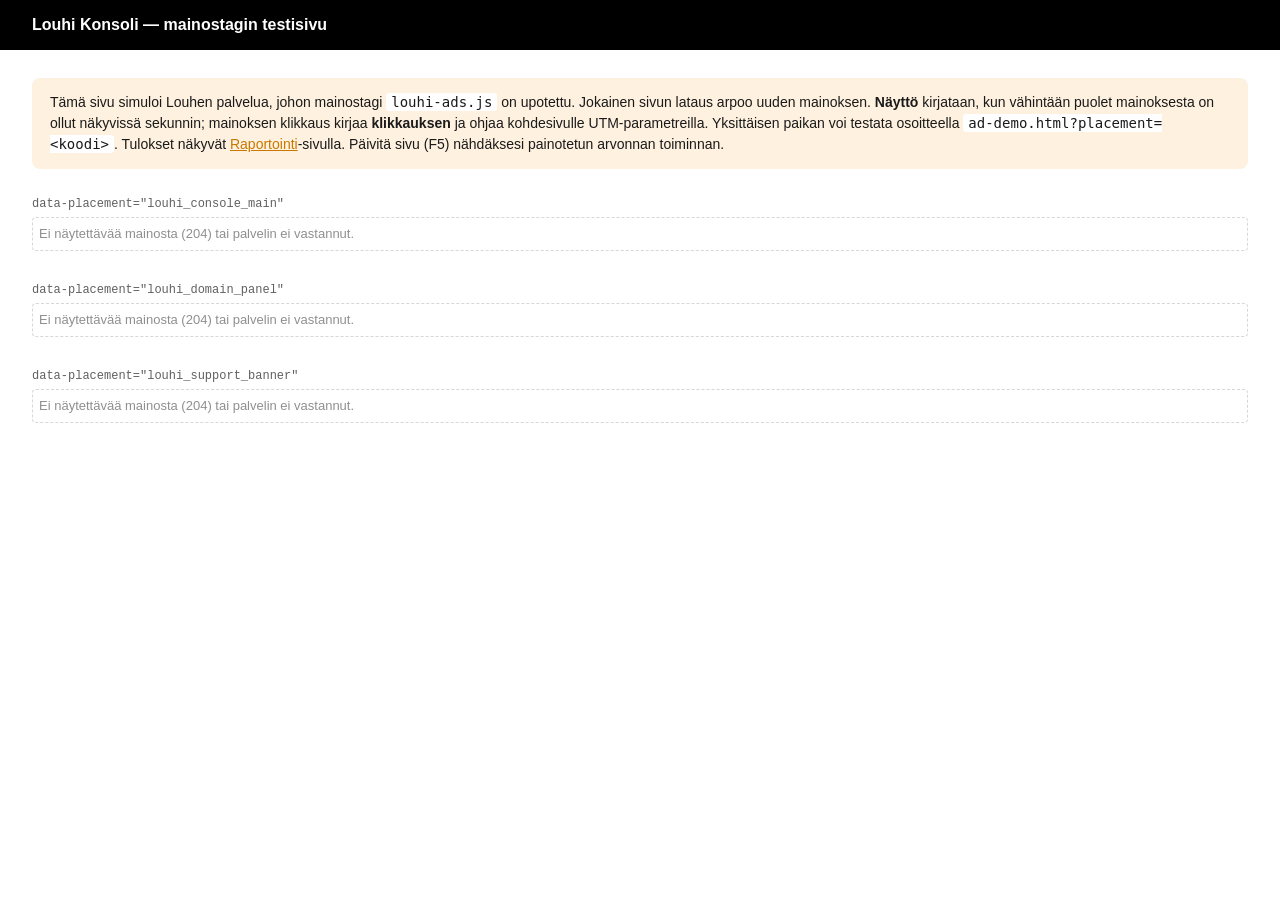
==== ad-demo.html @ a3cc31aa "Sprint 4: päätös P6 – raportoinnin ajanjaksot" ====
<!DOCTYPE html>
<html lang="fi">
<head>
<meta charset="UTF-8">
<meta name="viewport" content="width=device-width, initial-scale=1.0">
<title>Mainostagin demo · Louhi Ads</title>
<style>
  body { font-family: Roboto, 'Open Sans', Helvetica, Verdana, Arial, sans-serif; margin: 0; background: #FFFFFF; color: #1A1A1A; }
  header { background: #000000; color: #fff; padding: 16px 32px; font-weight: 600; }
  main { max-width: 1260px; margin: 0 auto; padding: 28px 32px 60px; }
  .note { background: #FEF1DF; border-radius: 8px; padding: 14px 18px; margin-bottom: 28px; font-size: 14px; line-height: 1.5; }
  .slot { margin-bottom: 32px; }
  .slot-label { font-size: 12px; color: #606060; margin-bottom: 6px; font-family: 'Courier New', monospace; }
  .louhi-ad { min-height: 20px; border: 1px dashed #D5D7DA; border-radius: 4px; padding: 6px; background: #fff; }
  .louhi-ad:empty::after { content: 'Ei näytettävää mainosta (204) tai palvelin ei vastannut.'; color: #8F8F8F; font-size: 13px; }
  code { background: #fff; padding: 1px 5px; border-radius: 3px; }
  a { color: #C97800; }
</style>
</head>
<body>
<header>Louhi Konsoli — mainostagin testisivu</header>
<main>
  <div class="note">
    Tämä sivu simuloi Louhen palvelua, johon mainostagi <code>louhi-ads.js</code> on upotettu.
    Jokainen sivun lataus arpoo uuden mainoksen. <strong>Näyttö</strong> kirjataan, kun vähintään
    puolet mainoksesta on ollut näkyvissä sekunnin; mainoksen klikkaus kirjaa <strong>klikkauksen</strong>
    ja ohjaa kohdesivulle UTM-parametreilla. Yksittäisen paikan voi testata osoitteella
    <code>ad-demo.html?placement=&lt;koodi&gt;</code>.
    Tulokset näkyvät <a href="reporting.html">Raportointi</a>-sivulla.
    Päivitä sivu (F5) nähdäksesi painotetun arvonnan toiminnan.
  </div>
  <div id="slots"></div>
</main>

<script>
  // ?placement=koodi näyttää vain yhden mainospaikan, muuten oletuspaikat.
  (function () {
    var one = new URLSearchParams(location.search).get('placement');
    var codes = one ? [one] : ['louhi_console_main', 'louhi_domain_panel', 'louhi_support_banner'];
    var html = '';
    codes.forEach(function (code) {
      var safe = code.replace(/[^a-z0-9_]/g, '');
      html += '<div class="slot"><div class="slot-label">data-placement="' + safe + '"</div>' +
              '<div class="louhi-ad" data-placement="' + safe + '"></div></div>';
    });
    document.getElementById('slots').innerHTML = html;
  })();
</script>
<script src="louhi-ads.js?v=30" async></script>
</body>
</html>
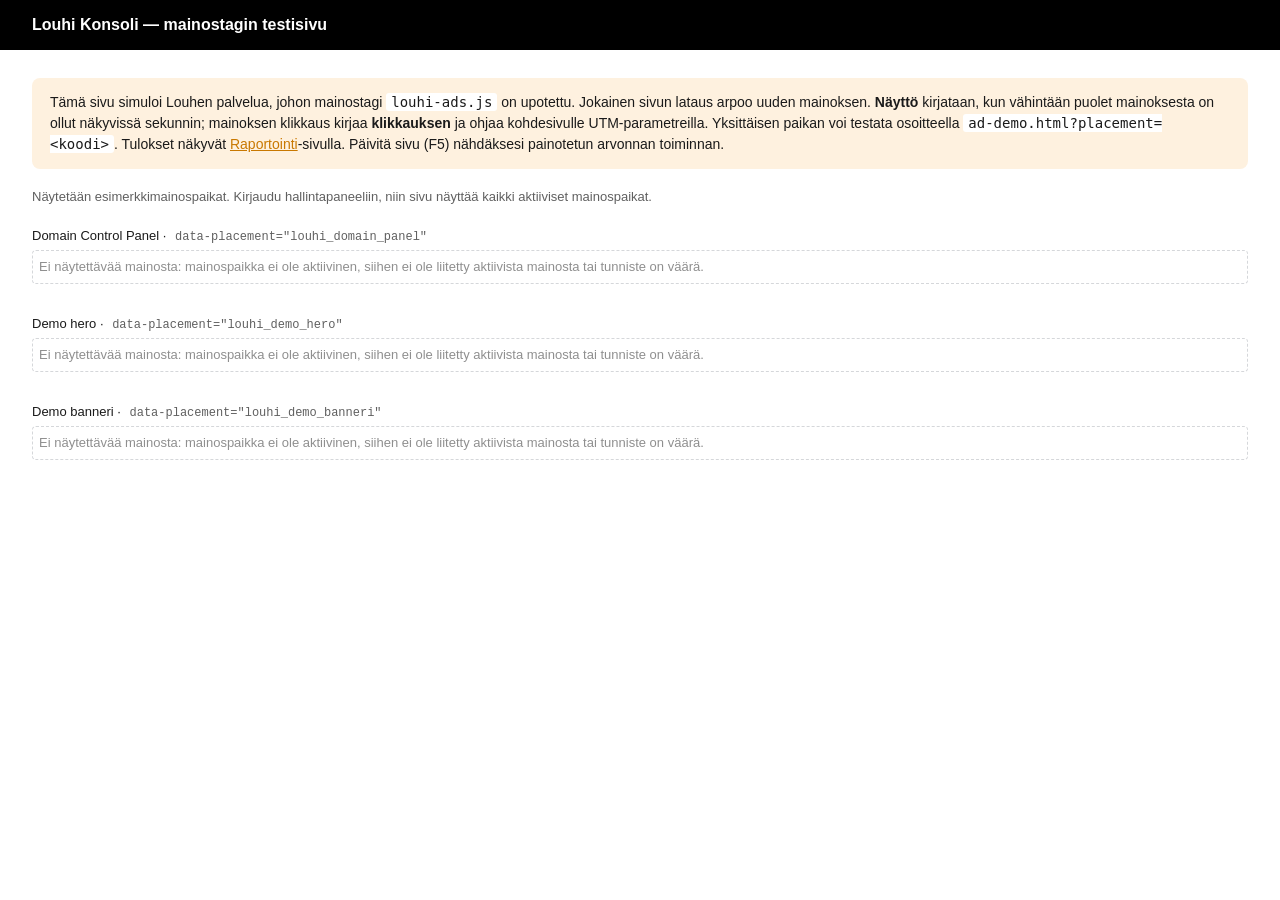
==== commit efd2dfb2: "Sprint 4: CSV-vienti takaisin, "Tauolla", selkeämpi mainostagin testisivu" ====
--- a/ad-demo.html
+++ b/ad-demo.html
@@ -8,11 +8,20 @@
   body { font-family: Roboto, 'Open Sans', Helvetica, Verdana, Arial, sans-serif; margin: 0; background: #FFFFFF; color: #1A1A1A; }
   header { background: #000000; color: #fff; padding: 16px 32px; font-weight: 600; }
   main { max-width: 1260px; margin: 0 auto; padding: 28px 32px 60px; }
-  .note { background: #FEF1DF; border-radius: 8px; padding: 14px 18px; margin-bottom: 28px; font-size: 14px; line-height: 1.5; }
+  .note { background: #FEF1DF; border-radius: 8px; padding: 14px 18px; margin-bottom: 20px; font-size: 14px; line-height: 1.5; }
+  .source { font-size: 13px; color: #606060; margin-bottom: 24px; }
   .slot { margin-bottom: 32px; }
-  .slot-label { font-size: 12px; color: #606060; margin-bottom: 6px; font-family: 'Courier New', monospace; }
+  .slot-label { font-size: 13px; color: #1A1A1A; margin-bottom: 6px; }
+  .slot-label code { color: #606060; font-family: 'Courier New', monospace; font-size: 12px; }
   .louhi-ad { min-height: 20px; border: 1px dashed #D5D7DA; border-radius: 4px; padding: 6px; background: #fff; }
-  .louhi-ad:empty::after { content: 'Ei näytettävää mainosta (204) tai palvelin ei vastannut.'; color: #8F8F8F; font-size: 13px; }
+  /* Mainostagi merkitsee haun tuloksen data-louhi-status-attribuuttiin (louhi-ads.js) */
+  .louhi-ad:empty::after { color: #8F8F8F; font-size: 13px; content: 'Ladataan mainosta…'; }
+  .louhi-ad[data-louhi-status="empty"]:empty::after {
+    content: 'Ei näytettävää mainosta: mainospaikka ei ole aktiivinen, siihen ei ole liitetty aktiivista mainosta tai tunniste on väärä.';
+  }
+  .louhi-ad[data-louhi-status="error"]:empty::after {
+    color: #B42318; content: 'Palvelin ei vastannut ajoissa (se voi olla käynnistymässä). Päivitä sivu hetken kuluttua.';
+  }
   code { background: #fff; padding: 1px 5px; border-radius: 3px; }
   a { color: #C97800; }
 </style>
@@ -29,23 +38,69 @@
     Tulokset näkyvät <a href="reporting.html">Raportointi</a>-sivulla.
     Päivitä sivu (F5) nähdäksesi painotetun arvonnan toiminnan.
   </div>
+  <div class="source" id="source">Haetaan mainospaikkoja…</div>
   <div id="slots"></div>
 </main>
 
 <script>
-  // ?placement=koodi näyttää vain yhden mainospaikan, muuten oletuspaikat.
+  // Mitkä mainospaikat sivulla näytetään:
+  //  1. ?placement=koodi -> vain se paikka
+  //  2. kirjautuneena -> hallintapaneelin kaikki aktiiviset verkkomainospaikat
+  //     (uutiskirjeen paikat jätetään pois: ne näytetään sähköpostissa, ks. newsletter/index.html)
+  //  3. muuten -> esimerkkipaikat alla
   (function () {
+    var FALLBACK = [
+      { code: 'louhi_domain_panel', name: 'Domain Control Panel' },
+      { code: 'louhi_demo_hero', name: 'Demo hero' },
+      { code: 'louhi_demo_banneri', name: 'Demo banneri' },
+    ];
+    var sourceEl = document.getElementById('source');
+
+    function esc(s) {
+      return String(s).replace(/[&<>"']/g, function (c) {
+        return { '&': '&amp;', '<': '&lt;', '>': '&gt;', '"': '&quot;', "'": '&#39;' }[c];
+      });
+    }
+
+    function show(list, sourceText) {
+      sourceEl.textContent = sourceText;
+      var html = '';
+      list.forEach(function (p) {
+        var code = String(p.code).replace(/[^a-z0-9_]/g, '');
+        html += '<div class="slot"><div class="slot-label">' + (p.name ? esc(p.name) + ' · ' : '') +
+                '<code>data-placement="' + code + '"</code></div>' +
+                '<div class="louhi-ad" data-placement="' + code + '"></div></div>';
+      });
+      document.getElementById('slots').innerHTML = html;
+      // Tagi ladataan vasta, kun mainospaikat ovat sivulla (kuten oikealla isäntäsivulla)
+      var s = document.createElement('script');
+      s.src = 'louhi-ads.js?v=35';
+      s.async = true;
+      document.body.appendChild(s);
+    }
+
     var one = new URLSearchParams(location.search).get('placement');
-    var codes = one ? [one] : ['louhi_console_main', 'louhi_domain_panel', 'louhi_support_banner'];
-    var html = '';
-    codes.forEach(function (code) {
-      var safe = code.replace(/[^a-z0-9_]/g, '');
-      html += '<div class="slot"><div class="slot-label">data-placement="' + safe + '"</div>' +
-              '<div class="louhi-ad" data-placement="' + safe + '"></div></div>';
-    });
-    document.getElementById('slots').innerHTML = html;
+    if (one) { show([{ code: one }], 'Testataan yhtä mainospaikkaa.'); return; }
+
+    var getJson = function (url) {
+      return fetch(url, { credentials: 'same-origin' }).then(function (r) {
+        if (!r.ok) throw new Error(r.status);
+        return r.json();
+      });
+    };
+    Promise.all([getJson('/api/placements'), getJson('/api/environments').catch(function () { return []; })])
+      .then(function (res) {
+        var emailEnvs = {};
+        res[1].forEach(function (e) { if (e.channel === 'email') emailEnvs[e.name] = true; });
+        var active = res[0].filter(function (p) { return p.status === 'active' && p.code && !emailEnvs[p.environment]; });
+        if (!active.length) throw new Error('none');
+        show(active, 'Näytetään hallintapaneelin aktiiviset verkkomainospaikat (' + active.length + ' kpl). ' +
+                     'Ei aktiiviset mainospaikat eivät näytä mainoksia.');
+      })
+      .catch(function () {
+        show(FALLBACK, 'Näytetään esimerkkimainospaikat. Kirjaudu hallintapaneeliin, niin sivu näyttää kaikki aktiiviset mainospaikat.');
+      });
   })();
 </script>
-<script src="louhi-ads.js?v=30" async></script>
 </body>
 </html>
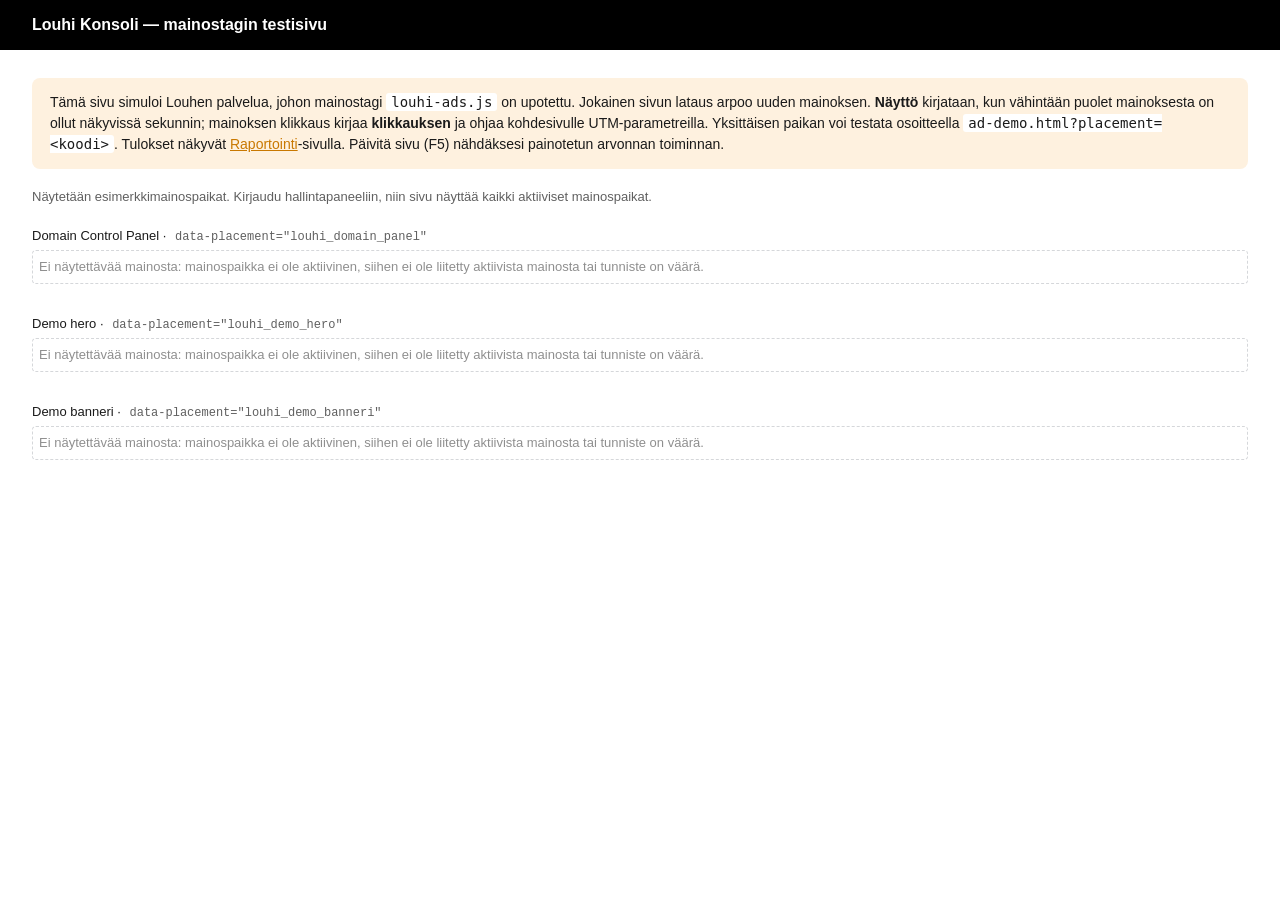
==== commit 9b53a0c8: "Sprint 4: aloitus- ja päättymispäivä eivät voi olla menneisyydessä" ====
--- a/ad-demo.html
+++ b/ad-demo.html
@@ -74,7 +74,7 @@
       document.getElementById('slots').innerHTML = html;
       // Tagi ladataan vasta, kun mainospaikat ovat sivulla (kuten oikealla isäntäsivulla)
       var s = document.createElement('script');
-      s.src = 'louhi-ads.js?v=35';
+      s.src = 'louhi-ads.js?v=38';
       s.async = true;
       document.body.appendChild(s);
     }
